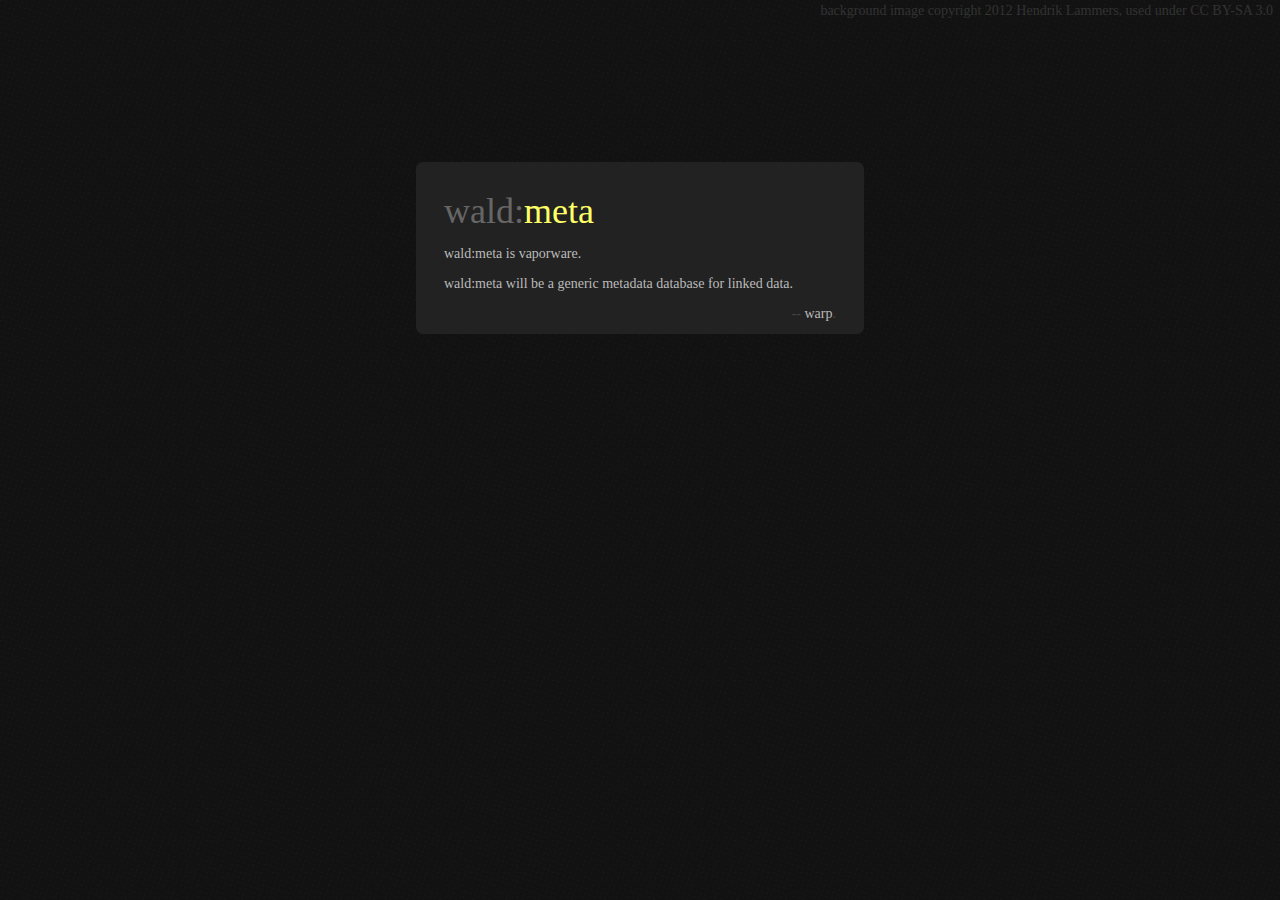
==== index.html @ 8d9b87de "wald:meta website." ====
<!DOCTYPE html>
<html>
    <head>
        <title>wald:meta</title>
        <link rel="stylesheet" href="style.css" type="text/css" />
        <link rel="icon" href="waldmeta.png" />
        <script type="application/ld+json">
{
    "@context": {
        "doap": "http://usefulinc.com/ns/doap#",
        "doap:developer": { "type": "@id" },
        "doap:homepage":  { "type": "@id" },
        "doap:license":  { "type": "@id" }
    },
    "@id": "http://waldmeta.org/id/project",
    "@type": "doap:Project",
    "doap:description": [
        "wald:meta is vaporware.",
        "wald:meta will be a generic metadata database for linked data."
    ],
    "doap:developer": "https://frob.nl/#me",
    "doap:homepage": "https://waldmeta.org",
    "doap:license": "https://licensedb.org/id/AGPL-3",
    "doap:name": "wald:meta",
    "doap:shortname": "wald.meta"
}
        </script>
    </head>
    <body>

      <div class="credit">
        <a href="http://subtlepatterns.com/skewed-print/">background image</a>
        copyright 2012 <a href="http://www.hendriklammers.com/">Hendrik Lammers</a>, used under <a href="https://creativecommons.org/licenses/by-sa/3.0/deed.en">CC BY-SA 3.0</a>
      </div>

      <div class="content">
        <div class="home page">
          <h1><span class="prefix">wald:</span>meta</h1>
          <p>
            <a href="http://waldmeta.org">wald:meta</a>
            is <a href="https://en.wikipedia.org/wiki/Vaporware">vaporware</a>.
          </p>
          <p>
            <a href="http://waldmeta.org">wald:meta</a>
            will be a generic metadata database for linked data.
          </p>
          <p class="developer">
            <div style="float: right">  -- <a href="https://frob.nl/#me">warp</a>. </div>
          </p>
        </div>
      </div>

      <a class="secret" href="parts/">&rarr;</a>

    </body>
</html>
---- style.css ----
/* reset */
html, body, a, div, ul, li, h1, h2 {
    margin: 0; padding: 0; border: 0; outline: 0;
    vertical-align: baseline; background: transparent; color: #444;
    text-decoration: none; font-weight: normal;
}

* {
    box-sizing: border-box;
    -moz-box-sizing: border-box;
    -webkit-box-sizing: border-box;
}

/* fonts */

@font-face {
    font-family: 'RobotoLight';
    src: url('fonts/Roboto-Light-webfont.eot');
    src: url('fonts/Roboto-Light-webfont.eot?#iefix') format('embedded-opentype'),
         url('fonts/Roboto-Light-webfont.woff') format('woff'),
         url('fonts/Roboto-Light-webfont.ttf') format('truetype'),
         url('fonts/Roboto-Light-webfont.svg#RobotoLight') format('svg');
    font-weight: normal;
    font-style: normal;
}

@font-face {
    font-family: 'RobotoRegular';
    src: url('fonts/Roboto-Regular-webfont.eot');
    src: url('fonts/Roboto-Regular-webfont.eot?#iefix') format('embedded-opentype'),
         url('fonts/Roboto-Regular-webfont.woff') format('woff'),
         url('fonts/Roboto-Regular-webfont.ttf') format('truetype'),
         url('fonts/Roboto-Regular-webfont.svg#RobotoRegular') format('svg');
    font-weight: normal;
    font-style: normal;
}

* { font-family: 'RobotoRegular', 'Helvetica Neue', 'sans-serif'; font-size: 14px; }
h1 *, h1 { font-family: 'RobotoLight', 'Helvetica Neue', 'sans-serif'; font-size: 36px; font-weight: normal; }
a { text-decoration: none; }

/* layout */
.content { margin: 10em auto; width: 32em; padding: 2em; border-radius: 0.5em; }
.credit { width: 100%; text-align: right; padding: 0.2em 0.5em; }
.secret { display: block; margin-left: 75%; }
.parts { margin: 1em auto; min-width: 34em; max-width: 68em; }
.card { float: left; width: 32em; min-height: 21em; margin: 1em; padding: 2em; border-radius: 0.5em; }
.card .badge { float: right; }

/* colours */
body { background: #333; background-image: url(skewed_print.png); }
a, p { color: #bbb; }
h1 { color: #ff6; }
.prefix { color: #666; }
.card,
.content { background: #222; }
.secret { color: #181818; }
a.developer, .credit a, .credit { color: #333; }
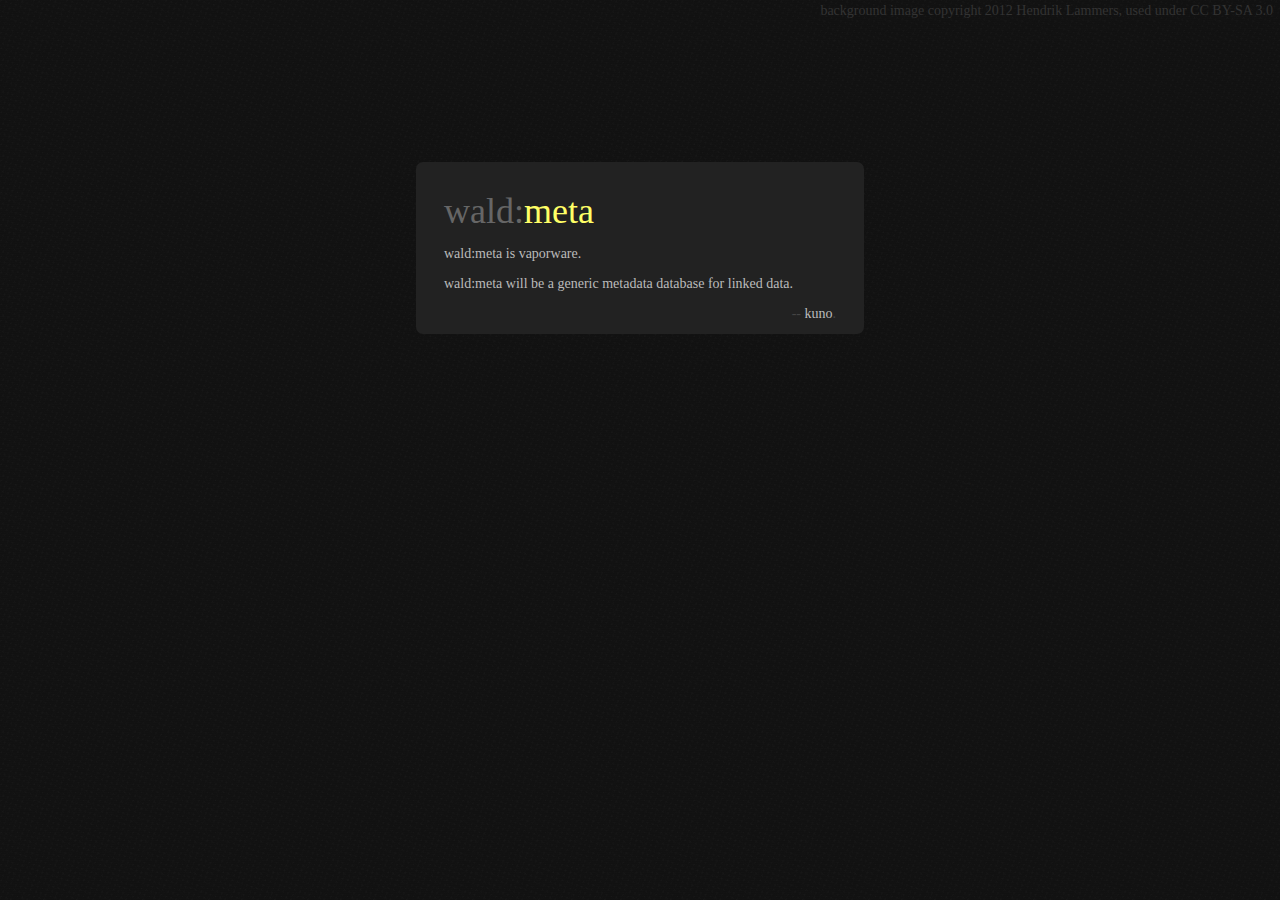
==== commit 409c6e92: "me" ====
--- a/index.html
+++ b/index.html
@@ -45,7 +45,7 @@
             will be a generic metadata database for linked data.
           </p>
           <p class="developer">
-            <div style="float: right">  -- <a href="https://frob.nl/#me">warp</a>. </div>
+            <div style="float: right">  -- <a href="https://frob.nl/#me">kuno</a>. </div>
           </p>
         </div>
       </div>
--- a/style.css
+++ b/style.css
@@ -50,7 +50,7 @@
 /* colours */
 body { background: #333; background-image: url(skewed_print.png); }
 a, p { color: #bbb; }
-h1 { color: #ff6; }
+h1 a, h1 { color: #ff6; }
 .prefix { color: #666; }
 .card,
 .content { background: #222; }
